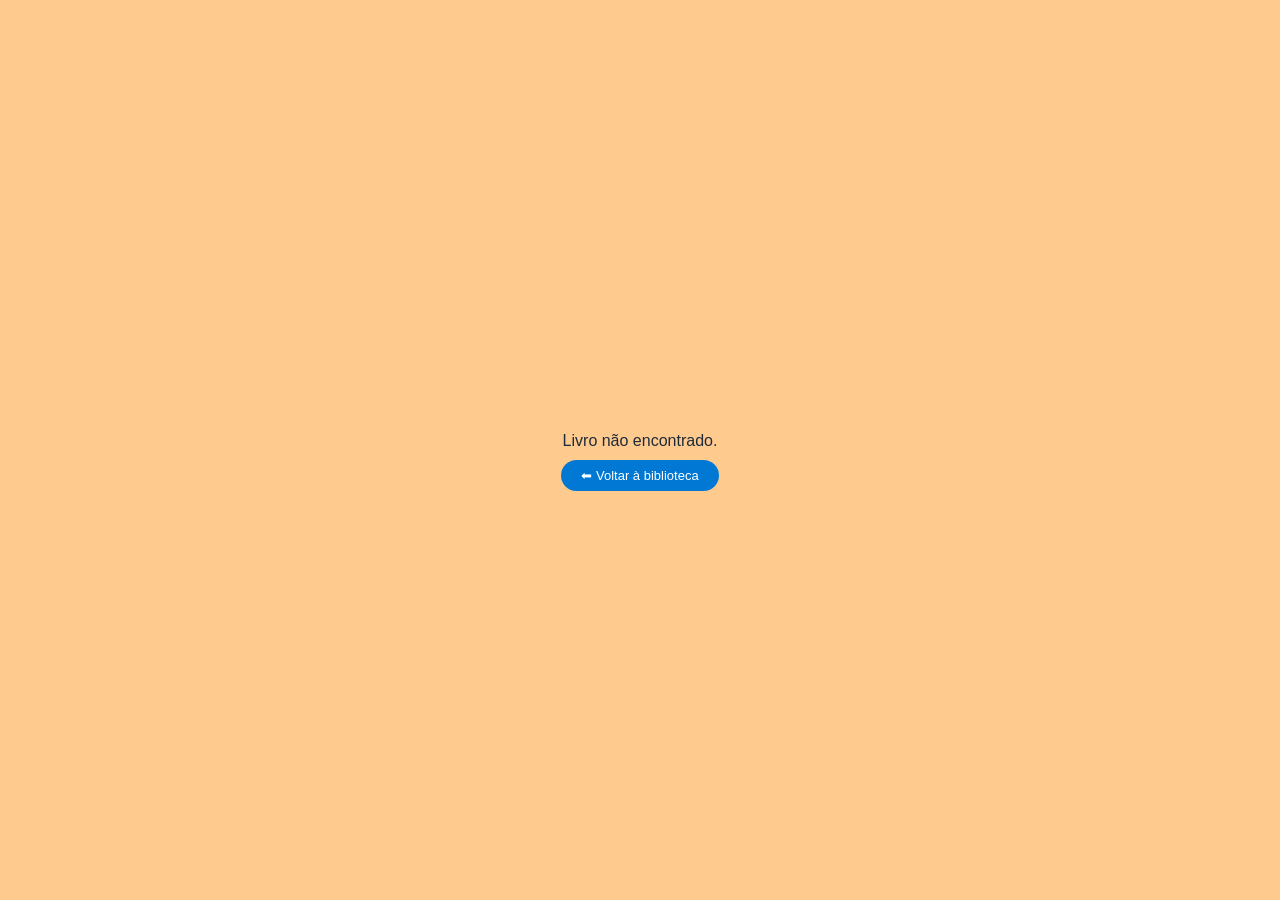
==== livro.html @ 73469756 "Add files via upload" ====
<!DOCTYPE html>
<html lang="pt-BR">

<head>
    <meta charset="UTF-8" />
    <meta name="viewport" content="width=device-width, initial-scale=1.0" />
    <title>Detalhes do Livro</title>
    <link rel="stylesheet" href="css/livro.css">
</head>

<body>
    <div class="btn-container">
        <button id="editarBtn" onclick="habilitarEdicao()">✏️ Editar</button>
        <button id="salvarBtn" onclick="salvarEdicao()" style="display:none;">💾 Salvar</button>
        <button id="cancelarBtn" onclick="cancelarEdicao()" style="display:none;">❌ Cancelar</button>
    </div>
    <div class="card">
        <div class="capa">
            <img id="capa" src="" alt="Capa do livro" />
        </div>
        <div class="info">
            <h2 id="titulo">Título do Livro</h2>
            <div class="sub">Ficha Técnica</div>
            <div class="item"><strong>Autor:</strong><span id="autor" contenteditable="false"></span></div>
            <div class="item"><strong>Volume:</strong><span id="volume" contenteditable="false"></span></div>
            <div class="item"><strong>Lançamento:</strong><span id="data" contenteditable="false"></span></div>
            <div class="item"><strong>Páginas:</strong><span id="paginas" contenteditable="false"></span></div>
            <div class="item"><strong>ISBN:</strong><span id="isbn" contenteditable="false"></span></div>
            <div class="sinopse">
                <strong>Sinopse:</strong>
                <p id="descricao" contenteditable="false"></p>
            </div>
            <a href="index.html" class="voltar">⬅ Voltar</a>
        </div>
    </div>

    <script src="js/livro.js"></script>
</body>

</html>
---- css/livro.css ----
:root {
    --bg: #ffca8e;
    --card: #f5f7fb;
    --primary: #1e2a38;
    --accent: #0078d4;
    --muted: #666;
    --radius: 16px;
    --shadow: 0 8px 20px rgba(0, 0, 0, 0.04);
    --font: 'Segoe UI', Roboto, sans-serif;
}

body {
    margin: 0;
    background-color: var(--bg);
    font-family: var(--font);
    color: var(--primary);
    display: flex;
    align-items: center;
    justify-content: center;
    height: 100vh;
}

.card {
    display: flex;
    gap: 24px;
    background: var(--card);
    box-shadow: var(--shadow);
    border-radius: var(--radius);
    padding: 28px;
    width: 90%;
    max-width: 960px;
    height: auto;
    align-items: center;
}

.capa img {
    width: 160px;
    height: auto;
    border-radius: 10px;
    box-shadow: 0 4px 10px rgba(0, 0, 0, 0.06);
}

.info {
    flex: 1;
    display: flex;
    flex-direction: column;
    justify-content: center;
}

.info h2 {
    font-size: 24px;
    margin-bottom: 6px;
    color: var(--accent);
}

.info .sub {
    font-size: 13px;
    text-transform: uppercase;
    color: var(--muted);
    margin-bottom: 16px;
    letter-spacing: 0.8px;
}

.item {
    font-size: 14px;
    margin-bottom: 5px;
    line-height: 1.4;
}

.item strong {
    color: var(--accent);
    font-weight: 600;
    margin-right: 6px;
}

.sinopse {
    margin-top: 14px;
    font-size: 13.5px;
    color: var(--muted);
}

.sinopse p {
    text-indent: 3em;
    text-align: justify;
}

.voltar {
    margin-top: 20px;
    align-self: start;
    text-decoration: none;
    background-color: var(--accent);
    color: #fff;
    padding: 8px 20px;
    border-radius: 25px;
    font-size: 13px;
    font-weight: 500;
    transition: background 0.3s ease;
}

.voltar:hover {
    background-color: #005fa3;
}

.btn-container {
    position: fixed;
    top: 150px;
    right: 450px;
}



button {
    font-family: inherit;
    font-size: 16px;
    padding: 10px 18px;
    margin: 10px 5px 0 0;
    border: none;
    border-radius: 6px;
    cursor: pointer;
    transition: background-color 0.3s ease, transform 0.2s ease;
}

#editarBtn {
    background-color: #ff9800;
    color: white;
}

#salvarBtn {
    background-color: #4caf50;
    color: white;
}

#cancelarBtn {
    background-color: #f44336;
    color: white;
}

button:hover {
    transform: scale(1.05);
}

button:active {
    transform: scale(0.98);
}

/* Estilo base para campos editáveis */
[contenteditable="true"] {
    background-color: #fff8e1;
    border: 1px solid #ff9800;
    padding: 4px 6px;
    border-radius: 4px;
    outline: none;
    transition: all 0.3s ease;
}

/* Efeito ao focar no campo */
[contenteditable="true"]:focus {
    background-color: #fff3cd;
    box-shadow: 0 0 0 2px rgba(255, 152, 0, 0.3);
}

/* Estilo específico para a sinopse */
.sinopse p[contenteditable="true"] {
    min-height: 100px;
    line-height: 1.5;
    padding: 8px;
    resize: vertical;
    overflow-y: auto;
}

@media (max-width: 768px) {
    body {
        height: auto;
        padding: 20px 0;
    }

    .card {
        flex-direction: column;
        align-items: center;
        padding: 24px;
    }

    .info {
        align-items: center;
        text-align: center;
    }

    .voltar {
        align-self: center;
    }
}
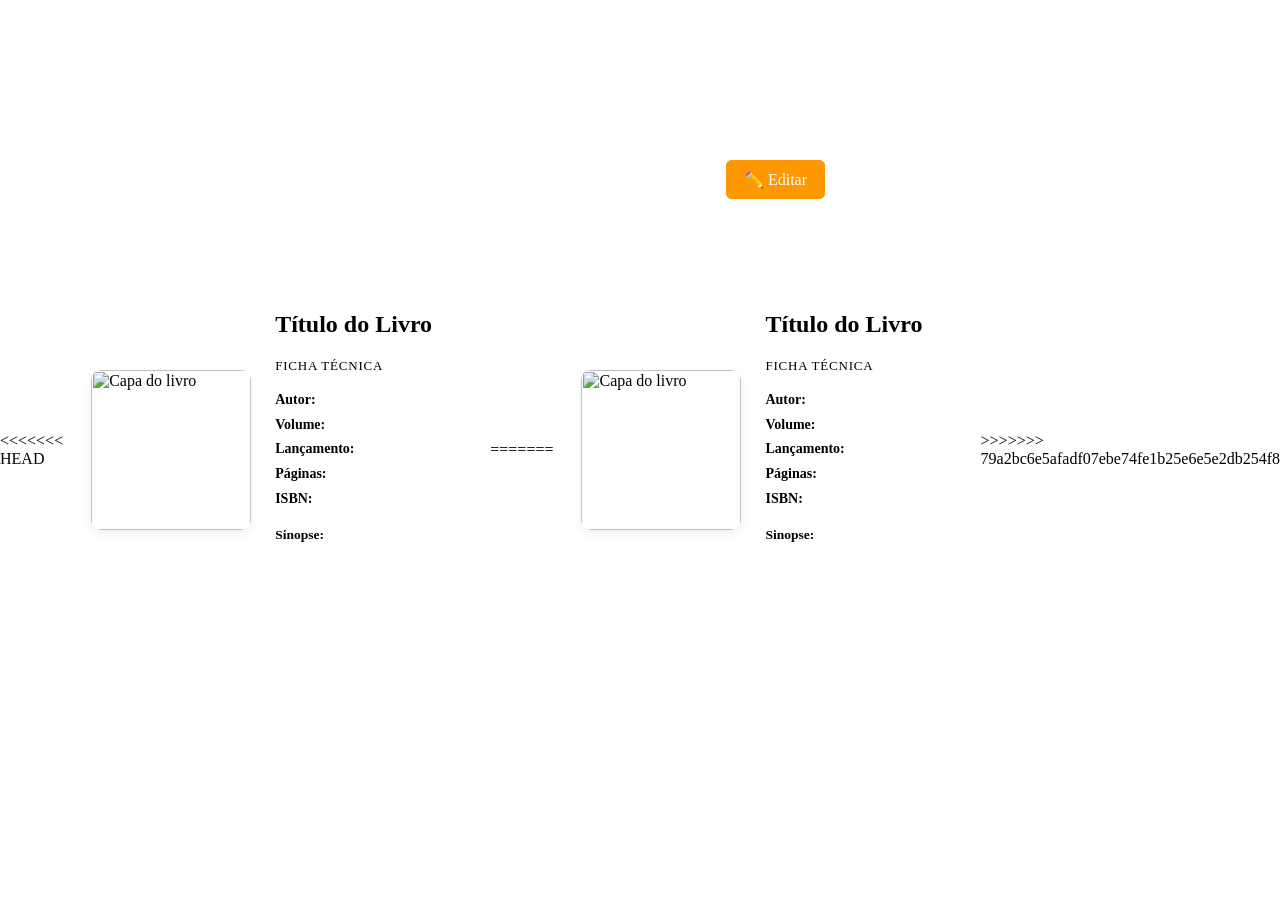
==== commit fe65277f: "Resolvendo conflitos e mantendo apenas a versão local" ====
--- a/livro.html
+++ b/livro.html
@@ -1,40 +1,78 @@
-<!DOCTYPE html>
-<html lang="pt-BR">
-
-<head>
-    <meta charset="UTF-8" />
-    <meta name="viewport" content="width=device-width, initial-scale=1.0" />
-    <title>Detalhes do Livro</title>
-    <link rel="stylesheet" href="css/livro.css">
-</head>
-
-<body>
-    <div class="btn-container">
-        <button id="editarBtn" onclick="habilitarEdicao()">✏️ Editar</button>
-        <button id="salvarBtn" onclick="salvarEdicao()" style="display:none;">💾 Salvar</button>
-        <button id="cancelarBtn" onclick="cancelarEdicao()" style="display:none;">❌ Cancelar</button>
-    </div>
-    <div class="card">
-        <div class="capa">
-            <img id="capa" src="" alt="Capa do livro" />
-        </div>
-        <div class="info">
-            <h2 id="titulo">Título do Livro</h2>
-            <div class="sub">Ficha Técnica</div>
-            <div class="item"><strong>Autor:</strong><span id="autor" contenteditable="false"></span></div>
-            <div class="item"><strong>Volume:</strong><span id="volume" contenteditable="false"></span></div>
-            <div class="item"><strong>Lançamento:</strong><span id="data" contenteditable="false"></span></div>
-            <div class="item"><strong>Páginas:</strong><span id="paginas" contenteditable="false"></span></div>
-            <div class="item"><strong>ISBN:</strong><span id="isbn" contenteditable="false"></span></div>
-            <div class="sinopse">
-                <strong>Sinopse:</strong>
-                <p id="descricao" contenteditable="false"></p>
-            </div>
-            <a href="index.html" class="voltar">⬅ Voltar</a>
-        </div>
-    </div>
-
-    <script src="js/livro.js"></script>
-</body>
-
+<<<<<<< HEAD
+<!DOCTYPE html>
+<html lang="pt-BR">
+
+<head>
+    <meta charset="UTF-8" />
+    <meta name="viewport" content="width=device-width, initial-scale=1.0" />
+    <title>Detalhes do Livro</title>
+    <link rel="stylesheet" href="css/livro.css">
+</head>
+
+<body>
+    <div class="btn-container">
+        <button id="editarBtn" onclick="habilitarEdicao()">✏️ Editar</button>
+        <button id="salvarBtn" onclick="salvarEdicao()" style="display:none;">💾 Salvar</button>
+        <button id="cancelarBtn" onclick="cancelarEdicao()" style="display:none;">❌ Cancelar</button>
+    </div>
+    <div class="card">
+        <div class="capa">
+            <img id="capa" src="" alt="Capa do livro" />
+        </div>
+        <div class="info">
+            <h2 id="titulo">Título do Livro</h2>
+            <div class="sub">Ficha Técnica</div>
+            <div class="item"><strong>Autor:</strong><span id="autor" contenteditable="false"></span></div>
+            <div class="item"><strong>Volume:</strong><span id="volume" contenteditable="false"></span></div>
+            <div class="item"><strong>Lançamento:</strong><span id="data" contenteditable="false"></span></div>
+            <div class="item"><strong>Páginas:</strong><span id="paginas" contenteditable="false"></span></div>
+            <div class="item"><strong>ISBN:</strong><span id="isbn" contenteditable="false"></span></div>
+            <div class="sinopse">
+                <strong>Sinopse:</strong>
+                <p id="descricao" contenteditable="false"></p>
+            </div>
+            <a href="index.html" class="voltar">⬅ Voltar</a>
+        </div>
+    </div>
+
+    <script src="js/livro.js"></script>
+</body>
+
+=======
+<!DOCTYPE html>
+    
+    <title>Detalhes do Livro</title>
+    <link rel="stylesheet" href="css/livro.css">
+</head>
+
+<body>
+    <div class="btn-container">
+        <button id="editarBtn" onclick="habilitarEdicao()">✏️ Editar</button>
+        <button id="salvarBtn" onclick="salvarEdicao()" style="display:none;">💾 Salvar</button>
+        <button id="cancelarBtn" onclick="cancelarEdicao()" style="display:none;">❌ Cancelar</button>
+    </div>
+    <div class="card">
+        <div class="capa">
+            <img id="capa" src="" alt="Capa do livro" />
+        </div>
+        <div class="info">
+            <h2 id="titulo">Título do Livro</h2>
+            <div class="sub">Ficha Técnica</div>
+            <div class="item"><strong>Autor:</strong><span id="autor" contenteditable="false"></span></div>
+            <div class="item"><strong>Volume:</strong><span id="volume" contenteditable="false"></span></div>
+            <div class="item"><strong>Lançamento:</strong><span id="data" contenteditable="false"></span></div>
+            <div class="item"><strong>Páginas:</strong><span id="paginas" contenteditable="false"></span></div>
+            <div class="item"><strong>ISBN:</strong><span id="isbn" contenteditable="false"></span></div>
+            <div class="sinopse">
+                <strong>Sinopse:</strong>
+                <p id="descricao" contenteditable="false"></p>
+            </div>
+            <a href="index.html" class="voltar">⬅ Voltar</a>
+        </div>
+    </div>
+
+    <script src="js/livro.js"></script>
+</body>
+
+>>>>>>> 79a2bc6e5afadf07ebe74fe1b25e6e5e2db254f8
 </html>
--- a/css/livro.css
+++ b/css/livro.css
@@ -1,191 +1,194 @@
-:root {
-    --bg: #ffca8e;
-    --card: #f5f7fb;
-    --primary: #1e2a38;
-    --accent: #0078d4;
-    --muted: #666;
-    --radius: 16px;
-    --shadow: 0 8px 20px rgba(0, 0, 0, 0.04);
-    --font: 'Segoe UI', Roboto, sans-serif;
-}
-
-body {
-    margin: 0;
-    background-color: var(--bg);
-    font-family: var(--font);
-    color: var(--primary);
-    display: flex;
-    align-items: center;
-    justify-content: center;
-    height: 100vh;
-}
-
-.card {
-    display: flex;
-    gap: 24px;
-    background: var(--card);
-    box-shadow: var(--shadow);
-    border-radius: var(--radius);
-    padding: 28px;
-    width: 90%;
-    max-width: 960px;
-    height: auto;
-    align-items: center;
-}
-
-.capa img {
-    width: 160px;
-    height: auto;
-    border-radius: 10px;
-    box-shadow: 0 4px 10px rgba(0, 0, 0, 0.06);
-}
-
-.info {
-    flex: 1;
-    display: flex;
-    flex-direction: column;
-    justify-content: center;
-}
-
-.info h2 {
-    font-size: 24px;
-    margin-bottom: 6px;
-    color: var(--accent);
-}
-
-.info .sub {
-    font-size: 13px;
-    text-transform: uppercase;
-    color: var(--muted);
-    margin-bottom: 16px;
-    letter-spacing: 0.8px;
-}
-
-.item {
-    font-size: 14px;
-    margin-bottom: 5px;
-    line-height: 1.4;
-}
-
-.item strong {
-    color: var(--accent);
-    font-weight: 600;
-    margin-right: 6px;
-}
-
-.sinopse {
-    margin-top: 14px;
-    font-size: 13.5px;
-    color: var(--muted);
-}
-
-.sinopse p {
-    text-indent: 3em;
-    text-align: justify;
-}
-
-.voltar {
-    margin-top: 20px;
-    align-self: start;
-    text-decoration: none;
-    background-color: var(--accent);
-    color: #fff;
-    padding: 8px 20px;
-    border-radius: 25px;
-    font-size: 13px;
-    font-weight: 500;
-    transition: background 0.3s ease;
-}
-
-.voltar:hover {
-    background-color: #005fa3;
-}
-
-.btn-container {
-    position: fixed;
-    top: 150px;
-    right: 450px;
-}
-
-
-
-button {
-    font-family: inherit;
-    font-size: 16px;
-    padding: 10px 18px;
-    margin: 10px 5px 0 0;
-    border: none;
-    border-radius: 6px;
-    cursor: pointer;
-    transition: background-color 0.3s ease, transform 0.2s ease;
-}
-
-#editarBtn {
-    background-color: #ff9800;
-    color: white;
-}
-
-#salvarBtn {
-    background-color: #4caf50;
-    color: white;
-}
-
-#cancelarBtn {
-    background-color: #f44336;
-    color: white;
-}
-
-button:hover {
-    transform: scale(1.05);
-}
-
-button:active {
-    transform: scale(0.98);
-}
-
-/* Estilo base para campos editáveis */
-[contenteditable="true"] {
-    background-color: #fff8e1;
-    border: 1px solid #ff9800;
-    padding: 4px 6px;
-    border-radius: 4px;
-    outline: none;
-    transition: all 0.3s ease;
-}
-
-/* Efeito ao focar no campo */
-[contenteditable="true"]:focus {
-    background-color: #fff3cd;
-    box-shadow: 0 0 0 2px rgba(255, 152, 0, 0.3);
-}
-
-/* Estilo específico para a sinopse */
-.sinopse p[contenteditable="true"] {
-    min-height: 100px;
-    line-height: 1.5;
-    padding: 8px;
-    resize: vertical;
-    overflow-y: auto;
-}
-
-@media (max-width: 768px) {
-    body {
-        height: auto;
-        padding: 20px 0;
-    }
-
-    .card {
-        flex-direction: column;
-        align-items: center;
-        padding: 24px;
-    }
-
-    .info {
-        align-items: center;
-        text-align: center;
-    }
-
-    .voltar {
-        align-self: center;
-    }
+<<<<<<< HEAD
+:root {
+    --bg: #ffca8e;
+    --card: #f5f7fb;
+    --primary: #1e2a38;
+    --accent: #0078d4;
+    --muted: #666;
+    --radius: 16px;
+    --shadow: 0 8px 20px rgba(0, 0, 0, 0.04);
+    --font: 'Segoe UI', Roboto, sans-serif;
+}
+
+body {
+    margin: 0;
+    background-color: var(--bg);
+    font-family: var(--font);
+    color: var(--primary);
+    display: flex;
+    align-items: center;
+    justify-content: center;
+    height: 100vh;
+}
+
+.card {
+    display: flex;
+    gap: 24px;
+    background: var(--card);
+    box-shadow: var(--shadow);
+    border-radius: var(--radius);
+    padding: 28px;
+    width: 90%;
+    max-width: 960px;
+    height: auto;
+    align-items: center;
+}
+
+.capa img {
+    width: 160px;
+    height: auto;
+    border-radius: 10px;
+    box-shadow: 0 4px 10px rgba(0, 0, 0, 0.06);
+}
+
+.info {
+    flex: 1;
+    display: flex;
+    flex-direction: column;
+    justify-content: center;
+    }
+}
+
+.info h2 {
+    font-size: 24px;
+    margin-bottom: 6px;
+    color: var(--accent);
+}
+
+.info .sub {
+    font-size: 13px;
+    text-transform: uppercase;
+    color: var(--muted);
+    margin-bottom: 16px;
+    letter-spacing: 0.8px;
+}
+
+.item {
+    font-size: 14px;
+    margin-bottom: 5px;
+    line-height: 1.4;
+}
+
+.item strong {
+    color: var(--accent);
+    font-weight: 600;
+    margin-right: 6px;
+}
+
+.sinopse {
+    margin-top: 14px;
+    font-size: 13.5px;
+    color: var(--muted);
+}
+
+.sinopse p {
+    text-indent: 3em;
+    text-align: justify;
+}
+
+.voltar {
+    margin-top: 20px;
+    align-self: start;
+    text-decoration: none;
+    background-color: var(--accent);
+    color: #fff;
+    padding: 8px 20px;
+    border-radius: 25px;
+    font-size: 13px;
+    font-weight: 500;
+    transition: background 0.3s ease;
+}
+
+.voltar:hover {
+    background-color: #005fa3;
+}
+
+.btn-container {
+    position: fixed;
+    top: 150px;
+    right: 450px;
+}
+
+
+
+button {
+    font-family: inherit;
+    font-size: 16px;
+    padding: 10px 18px;
+    margin: 10px 5px 0 0;
+    border: none;
+    border-radius: 6px;
+    cursor: pointer;
+    transition: background-color 0.3s ease, transform 0.2s ease;
+}
+
+#editarBtn {
+    background-color: #ff9800;
+    color: white;
+}
+
+#salvarBtn {
+    background-color: #4caf50;
+    color: white;
+}
+
+#cancelarBtn {
+    background-color: #f44336;
+    color: white;
+}
+
+button:hover {
+    transform: scale(1.05);
+}
+
+button:active {
+    transform: scale(0.98);
+}
+
+/* Estilo base para campos editáveis */
+[contenteditable="true"] {
+    background-color: #fff8e1;
+    border: 1px solid #ff9800;
+    padding: 4px 6px;
+    border-radius: 4px;
+    outline: none;
+    transition: all 0.3s ease;
+}
+
+/* Efeito ao focar no campo */
+[contenteditable="true"]:focus {
+    background-color: #fff3cd;
+    box-shadow: 0 0 0 2px rgba(255, 152, 0, 0.3);
+}
+
+/* Estilo específico para a sinopse */
+.sinopse p[contenteditable="true"] {
+    min-height: 100px;
+    line-height: 1.5;
+    padding: 8px;
+    resize: vertical;
+    overflow-y: auto;
+}
+
+@media (max-width: 768px) {
+    body {
+        height: auto;
+        padding: 20px 0;
+    }
+
+    .card {
+        flex-direction: column;
+        align-items: center;
+        padding: 24px;
+    }
+
+    .info {
+        align-items: center;
+        text-align: center;
+    }
+
+    .voltar {
+        align-self: center;
+    }
+>>>>>>> 79a2bc6e5afadf07ebe74fe1b25e6e5e2db254f8
 }
--- a/css/livro.css
+++ b/css/livro.css
@@ -1,191 +1,194 @@
-:root {
-    --bg: #ffca8e;
-    --card: #f5f7fb;
-    --primary: #1e2a38;
-    --accent: #0078d4;
-    --muted: #666;
-    --radius: 16px;
-    --shadow: 0 8px 20px rgba(0, 0, 0, 0.04);
-    --font: 'Segoe UI', Roboto, sans-serif;
-}
-
-body {
-    margin: 0;
-    background-color: var(--bg);
-    font-family: var(--font);
-    color: var(--primary);
-    display: flex;
-    align-items: center;
-    justify-content: center;
-    height: 100vh;
-}
-
-.card {
-    display: flex;
-    gap: 24px;
-    background: var(--card);
-    box-shadow: var(--shadow);
-    border-radius: var(--radius);
-    padding: 28px;
-    width: 90%;
-    max-width: 960px;
-    height: auto;
-    align-items: center;
-}
-
-.capa img {
-    width: 160px;
-    height: auto;
-    border-radius: 10px;
-    box-shadow: 0 4px 10px rgba(0, 0, 0, 0.06);
-}
-
-.info {
-    flex: 1;
-    display: flex;
-    flex-direction: column;
-    justify-content: center;
-}
-
-.info h2 {
-    font-size: 24px;
-    margin-bottom: 6px;
-    color: var(--accent);
-}
-
-.info .sub {
-    font-size: 13px;
-    text-transform: uppercase;
-    color: var(--muted);
-    margin-bottom: 16px;
-    letter-spacing: 0.8px;
-}
-
-.item {
-    font-size: 14px;
-    margin-bottom: 5px;
-    line-height: 1.4;
-}
-
-.item strong {
-    color: var(--accent);
-    font-weight: 600;
-    margin-right: 6px;
-}
-
-.sinopse {
-    margin-top: 14px;
-    font-size: 13.5px;
-    color: var(--muted);
-}
-
-.sinopse p {
-    text-indent: 3em;
-    text-align: justify;
-}
-
-.voltar {
-    margin-top: 20px;
-    align-self: start;
-    text-decoration: none;
-    background-color: var(--accent);
-    color: #fff;
-    padding: 8px 20px;
-    border-radius: 25px;
-    font-size: 13px;
-    font-weight: 500;
-    transition: background 0.3s ease;
-}
-
-.voltar:hover {
-    background-color: #005fa3;
-}
-
-.btn-container {
-    position: fixed;
-    top: 150px;
-    right: 450px;
-}
-
-
-
-button {
-    font-family: inherit;
-    font-size: 16px;
-    padding: 10px 18px;
-    margin: 10px 5px 0 0;
-    border: none;
-    border-radius: 6px;
-    cursor: pointer;
-    transition: background-color 0.3s ease, transform 0.2s ease;
-}
-
-#editarBtn {
-    background-color: #ff9800;
-    color: white;
-}
-
-#salvarBtn {
-    background-color: #4caf50;
-    color: white;
-}
-
-#cancelarBtn {
-    background-color: #f44336;
-    color: white;
-}
-
-button:hover {
-    transform: scale(1.05);
-}
-
-button:active {
-    transform: scale(0.98);
-}
-
-/* Estilo base para campos editáveis */
-[contenteditable="true"] {
-    background-color: #fff8e1;
-    border: 1px solid #ff9800;
-    padding: 4px 6px;
-    border-radius: 4px;
-    outline: none;
-    transition: all 0.3s ease;
-}
-
-/* Efeito ao focar no campo */
-[contenteditable="true"]:focus {
-    background-color: #fff3cd;
-    box-shadow: 0 0 0 2px rgba(255, 152, 0, 0.3);
-}
-
-/* Estilo específico para a sinopse */
-.sinopse p[contenteditable="true"] {
-    min-height: 100px;
-    line-height: 1.5;
-    padding: 8px;
-    resize: vertical;
-    overflow-y: auto;
-}
-
-@media (max-width: 768px) {
-    body {
-        height: auto;
-        padding: 20px 0;
-    }
-
-    .card {
-        flex-direction: column;
-        align-items: center;
-        padding: 24px;
-    }
-
-    .info {
-        align-items: center;
-        text-align: center;
-    }
-
-    .voltar {
-        align-self: center;
-    }
+<<<<<<< HEAD
+:root {
+    --bg: #ffca8e;
+    --card: #f5f7fb;
+    --primary: #1e2a38;
+    --accent: #0078d4;
+    --muted: #666;
+    --radius: 16px;
+    --shadow: 0 8px 20px rgba(0, 0, 0, 0.04);
+    --font: 'Segoe UI', Roboto, sans-serif;
+}
+
+body {
+    margin: 0;
+    background-color: var(--bg);
+    font-family: var(--font);
+    color: var(--primary);
+    display: flex;
+    align-items: center;
+    justify-content: center;
+    height: 100vh;
+}
+
+.card {
+    display: flex;
+    gap: 24px;
+    background: var(--card);
+    box-shadow: var(--shadow);
+    border-radius: var(--radius);
+    padding: 28px;
+    width: 90%;
+    max-width: 960px;
+    height: auto;
+    align-items: center;
+}
+
+.capa img {
+    width: 160px;
+    height: auto;
+    border-radius: 10px;
+    box-shadow: 0 4px 10px rgba(0, 0, 0, 0.06);
+}
+
+.info {
+    flex: 1;
+    display: flex;
+    flex-direction: column;
+    justify-content: center;
+    }
+}
+
+.info h2 {
+    font-size: 24px;
+    margin-bottom: 6px;
+    color: var(--accent);
+}
+
+.info .sub {
+    font-size: 13px;
+    text-transform: uppercase;
+    color: var(--muted);
+    margin-bottom: 16px;
+    letter-spacing: 0.8px;
+}
+
+.item {
+    font-size: 14px;
+    margin-bottom: 5px;
+    line-height: 1.4;
+}
+
+.item strong {
+    color: var(--accent);
+    font-weight: 600;
+    margin-right: 6px;
+}
+
+.sinopse {
+    margin-top: 14px;
+    font-size: 13.5px;
+    color: var(--muted);
+}
+
+.sinopse p {
+    text-indent: 3em;
+    text-align: justify;
+}
+
+.voltar {
+    margin-top: 20px;
+    align-self: start;
+    text-decoration: none;
+    background-color: var(--accent);
+    color: #fff;
+    padding: 8px 20px;
+    border-radius: 25px;
+    font-size: 13px;
+    font-weight: 500;
+    transition: background 0.3s ease;
+}
+
+.voltar:hover {
+    background-color: #005fa3;
+}
+
+.btn-container {
+    position: fixed;
+    top: 150px;
+    right: 450px;
+}
+
+
+
+button {
+    font-family: inherit;
+    font-size: 16px;
+    padding: 10px 18px;
+    margin: 10px 5px 0 0;
+    border: none;
+    border-radius: 6px;
+    cursor: pointer;
+    transition: background-color 0.3s ease, transform 0.2s ease;
+}
+
+#editarBtn {
+    background-color: #ff9800;
+    color: white;
+}
+
+#salvarBtn {
+    background-color: #4caf50;
+    color: white;
+}
+
+#cancelarBtn {
+    background-color: #f44336;
+    color: white;
+}
+
+button:hover {
+    transform: scale(1.05);
+}
+
+button:active {
+    transform: scale(0.98);
+}
+
+/* Estilo base para campos editáveis */
+[contenteditable="true"] {
+    background-color: #fff8e1;
+    border: 1px solid #ff9800;
+    padding: 4px 6px;
+    border-radius: 4px;
+    outline: none;
+    transition: all 0.3s ease;
+}
+
+/* Efeito ao focar no campo */
+[contenteditable="true"]:focus {
+    background-color: #fff3cd;
+    box-shadow: 0 0 0 2px rgba(255, 152, 0, 0.3);
+}
+
+/* Estilo específico para a sinopse */
+.sinopse p[contenteditable="true"] {
+    min-height: 100px;
+    line-height: 1.5;
+    padding: 8px;
+    resize: vertical;
+    overflow-y: auto;
+}
+
+@media (max-width: 768px) {
+    body {
+        height: auto;
+        padding: 20px 0;
+    }
+
+    .card {
+        flex-direction: column;
+        align-items: center;
+        padding: 24px;
+    }
+
+    .info {
+        align-items: center;
+        text-align: center;
+    }
+
+    .voltar {
+        align-self: center;
+    }
+>>>>>>> 79a2bc6e5afadf07ebe74fe1b25e6e5e2db254f8
 }
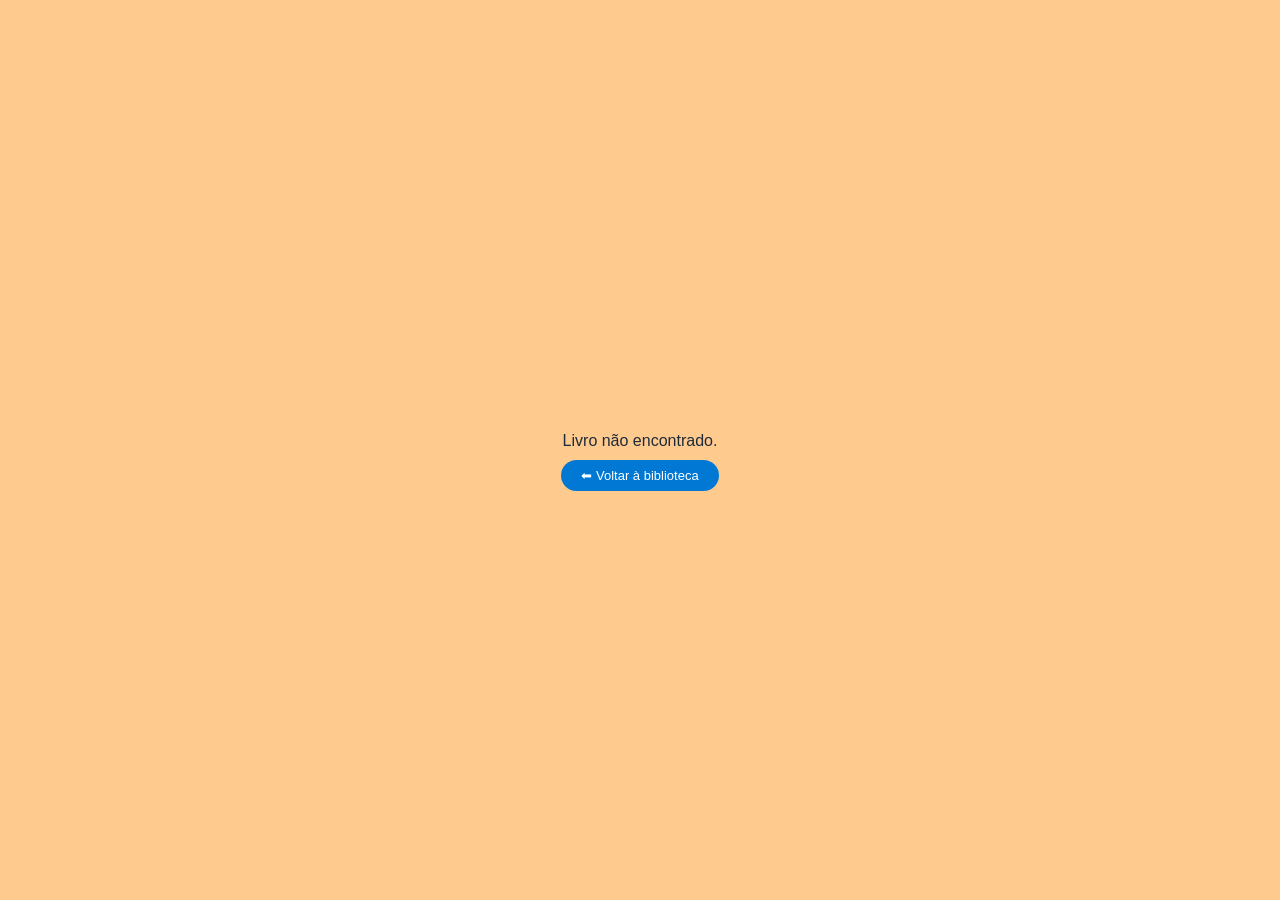
==== commit f6b6e0e4: "Otimizacao de codigo" ====
--- a/livro.html
+++ b/livro.html
@@ -1,4 +1,3 @@
-<<<<<<< HEAD
 <!DOCTYPE html>
 <html lang="pt-BR">
 
@@ -38,41 +37,4 @@
     <script src="js/livro.js"></script>
 </body>
 
-=======
-<!DOCTYPE html>
-    
-    <title>Detalhes do Livro</title>
-    <link rel="stylesheet" href="css/livro.css">
-</head>
-
-<body>
-    <div class="btn-container">
-        <button id="editarBtn" onclick="habilitarEdicao()">✏️ Editar</button>
-        <button id="salvarBtn" onclick="salvarEdicao()" style="display:none;">💾 Salvar</button>
-        <button id="cancelarBtn" onclick="cancelarEdicao()" style="display:none;">❌ Cancelar</button>
-    </div>
-    <div class="card">
-        <div class="capa">
-            <img id="capa" src="" alt="Capa do livro" />
-        </div>
-        <div class="info">
-            <h2 id="titulo">Título do Livro</h2>
-            <div class="sub">Ficha Técnica</div>
-            <div class="item"><strong>Autor:</strong><span id="autor" contenteditable="false"></span></div>
-            <div class="item"><strong>Volume:</strong><span id="volume" contenteditable="false"></span></div>
-            <div class="item"><strong>Lançamento:</strong><span id="data" contenteditable="false"></span></div>
-            <div class="item"><strong>Páginas:</strong><span id="paginas" contenteditable="false"></span></div>
-            <div class="item"><strong>ISBN:</strong><span id="isbn" contenteditable="false"></span></div>
-            <div class="sinopse">
-                <strong>Sinopse:</strong>
-                <p id="descricao" contenteditable="false"></p>
-            </div>
-            <a href="index.html" class="voltar">⬅ Voltar</a>
-        </div>
-    </div>
-
-    <script src="js/livro.js"></script>
-</body>
-
->>>>>>> 79a2bc6e5afadf07ebe74fe1b25e6e5e2db254f8
 </html>
--- a/css/livro.css
+++ b/css/livro.css
@@ -1,194 +1,189 @@
-<<<<<<< HEAD
 :root {
-    --bg: #ffca8e;
-    --card: #f5f7fb;
-    --primary: #1e2a38;
-    --accent: #0078d4;
-    --muted: #666;
-    --radius: 16px;
-    --shadow: 0 8px 20px rgba(0, 0, 0, 0.04);
-    --font: 'Segoe UI', Roboto, sans-serif;
+  --bg: #ffca8e;
+  --card: #f5f7fb;
+  --primary: #1e2a38;
+  --accent: #0078d4;
+  --muted: #666;
+  --radius: 16px;
+  --shadow: 0 8px 20px rgba(0, 0, 0, 0.04);
+  --font: "Segoe UI", Roboto, sans-serif;
 }
 
 body {
-    margin: 0;
-    background-color: var(--bg);
-    font-family: var(--font);
-    color: var(--primary);
-    display: flex;
-    align-items: center;
-    justify-content: center;
-    height: 100vh;
+  margin: 0;
+  background-color: var(--bg);
+  font-family: var(--font);
+  color: var(--primary);
+  display: flex;
+  align-items: center;
+  justify-content: center;
+  height: 100vh;
 }
 
 .card {
-    display: flex;
-    gap: 24px;
-    background: var(--card);
-    box-shadow: var(--shadow);
-    border-radius: var(--radius);
-    padding: 28px;
-    width: 90%;
-    max-width: 960px;
-    height: auto;
-    align-items: center;
+  display: flex;
+  gap: 24px;
+  background: var(--card);
+  box-shadow: var(--shadow);
+  border-radius: var(--radius);
+  padding: 28px;
+  width: 90%;
+  max-width: 960px;
+  height: auto;
+  align-items: center;
 }
 
 .capa img {
-    width: 160px;
-    height: auto;
-    border-radius: 10px;
-    box-shadow: 0 4px 10px rgba(0, 0, 0, 0.06);
+  width: 160px;
+  height: auto;
+  border-radius: 10px;
+  box-shadow: 0 4px 10px rgba(0, 0, 0, 0.06);
 }
 
 .info {
-    flex: 1;
-    display: flex;
-    flex-direction: column;
-    justify-content: center;
-    }
+  flex: 1;
+  display: flex;
+  flex-direction: column;
+  justify-content: center;
 }
 
 .info h2 {
-    font-size: 24px;
-    margin-bottom: 6px;
-    color: var(--accent);
+  font-size: 24px;
+  margin-bottom: 6px;
+  color: var(--accent);
 }
 
 .info .sub {
-    font-size: 13px;
-    text-transform: uppercase;
-    color: var(--muted);
-    margin-bottom: 16px;
-    letter-spacing: 0.8px;
+  font-size: 13px;
+  text-transform: uppercase;
+  color: var(--muted);
+  margin-bottom: 16px;
+  letter-spacing: 0.8px;
 }
 
 .item {
-    font-size: 14px;
-    margin-bottom: 5px;
-    line-height: 1.4;
+  font-size: 14px;
+  margin-bottom: 5px;
+  line-height: 1.4;
 }
 
 .item strong {
-    color: var(--accent);
-    font-weight: 600;
-    margin-right: 6px;
+  color: var(--accent);
+  font-weight: 600;
+  margin-right: 6px;
 }
 
 .sinopse {
-    margin-top: 14px;
-    font-size: 13.5px;
-    color: var(--muted);
+  margin-top: 14px;
+  font-size: 13.5px;
+  color: var(--muted);
 }
 
 .sinopse p {
-    text-indent: 3em;
-    text-align: justify;
+  text-indent: 3em;
+  text-align: justify;
 }
 
 .voltar {
-    margin-top: 20px;
-    align-self: start;
-    text-decoration: none;
-    background-color: var(--accent);
-    color: #fff;
-    padding: 8px 20px;
-    border-radius: 25px;
-    font-size: 13px;
-    font-weight: 500;
-    transition: background 0.3s ease;
+  margin-top: 20px;
+  align-self: start;
+  text-decoration: none;
+  background-color: var(--accent);
+  color: #fff;
+  padding: 8px 20px;
+  border-radius: 25px;
+  font-size: 13px;
+  font-weight: 500;
+  transition: background 0.3s ease;
 }
 
 .voltar:hover {
-    background-color: #005fa3;
+  background-color: #005fa3;
 }
 
 .btn-container {
-    position: fixed;
-    top: 150px;
-    right: 450px;
+  position: fixed;
+  top: 150px;
+  right: 450px;
 }
 
-
-
 button {
-    font-family: inherit;
-    font-size: 16px;
-    padding: 10px 18px;
-    margin: 10px 5px 0 0;
-    border: none;
-    border-radius: 6px;
-    cursor: pointer;
-    transition: background-color 0.3s ease, transform 0.2s ease;
+  font-family: inherit;
+  font-size: 16px;
+  padding: 10px 18px;
+  margin: 10px 5px 0 0;
+  border: none;
+  border-radius: 6px;
+  cursor: pointer;
+  transition: background-color 0.3s ease, transform 0.2s ease;
 }
 
 #editarBtn {
-    background-color: #ff9800;
-    color: white;
+  background-color: #ff9800;
+  color: white;
 }
 
 #salvarBtn {
-    background-color: #4caf50;
-    color: white;
+  background-color: #4caf50;
+  color: white;
 }
 
 #cancelarBtn {
-    background-color: #f44336;
-    color: white;
+  background-color: #f44336;
+  color: white;
 }
 
 button:hover {
-    transform: scale(1.05);
+  transform: scale(1.05);
 }
 
 button:active {
-    transform: scale(0.98);
+  transform: scale(0.98);
 }
 
 /* Estilo base para campos editáveis */
 [contenteditable="true"] {
-    background-color: #fff8e1;
-    border: 1px solid #ff9800;
-    padding: 4px 6px;
-    border-radius: 4px;
-    outline: none;
-    transition: all 0.3s ease;
+  background-color: #fff8e1;
+  border: 1px solid #ff9800;
+  padding: 4px 6px;
+  border-radius: 4px;
+  outline: none;
+  transition: all 0.3s ease;
 }
 
 /* Efeito ao focar no campo */
 [contenteditable="true"]:focus {
-    background-color: #fff3cd;
-    box-shadow: 0 0 0 2px rgba(255, 152, 0, 0.3);
+  background-color: #fff3cd;
+  box-shadow: 0 0 0 2px rgba(255, 152, 0, 0.3);
 }
 
 /* Estilo específico para a sinopse */
 .sinopse p[contenteditable="true"] {
-    min-height: 100px;
-    line-height: 1.5;
-    padding: 8px;
-    resize: vertical;
-    overflow-y: auto;
+  min-height: 100px;
+  line-height: 1.5;
+  padding: 8px;
+  resize: vertical;
+  overflow-y: auto;
 }
 
 @media (max-width: 768px) {
-    body {
-        height: auto;
-        padding: 20px 0;
-    }
+  body {
+    height: auto;
+    padding: 20px 0;
+  }
 
-    .card {
-        flex-direction: column;
-        align-items: center;
-        padding: 24px;
-    }
+  .card {
+    flex-direction: column;
+    align-items: center;
+    padding: 24px;
+  }
 
-    .info {
-        align-items: center;
-        text-align: center;
-    }
+  .info {
+    align-items: center;
+    text-align: center;
+  }
 
-    .voltar {
-        align-self: center;
-    }
->>>>>>> 79a2bc6e5afadf07ebe74fe1b25e6e5e2db254f8
-}+  .voltar {
+    align-self: center;
+  }
+}
